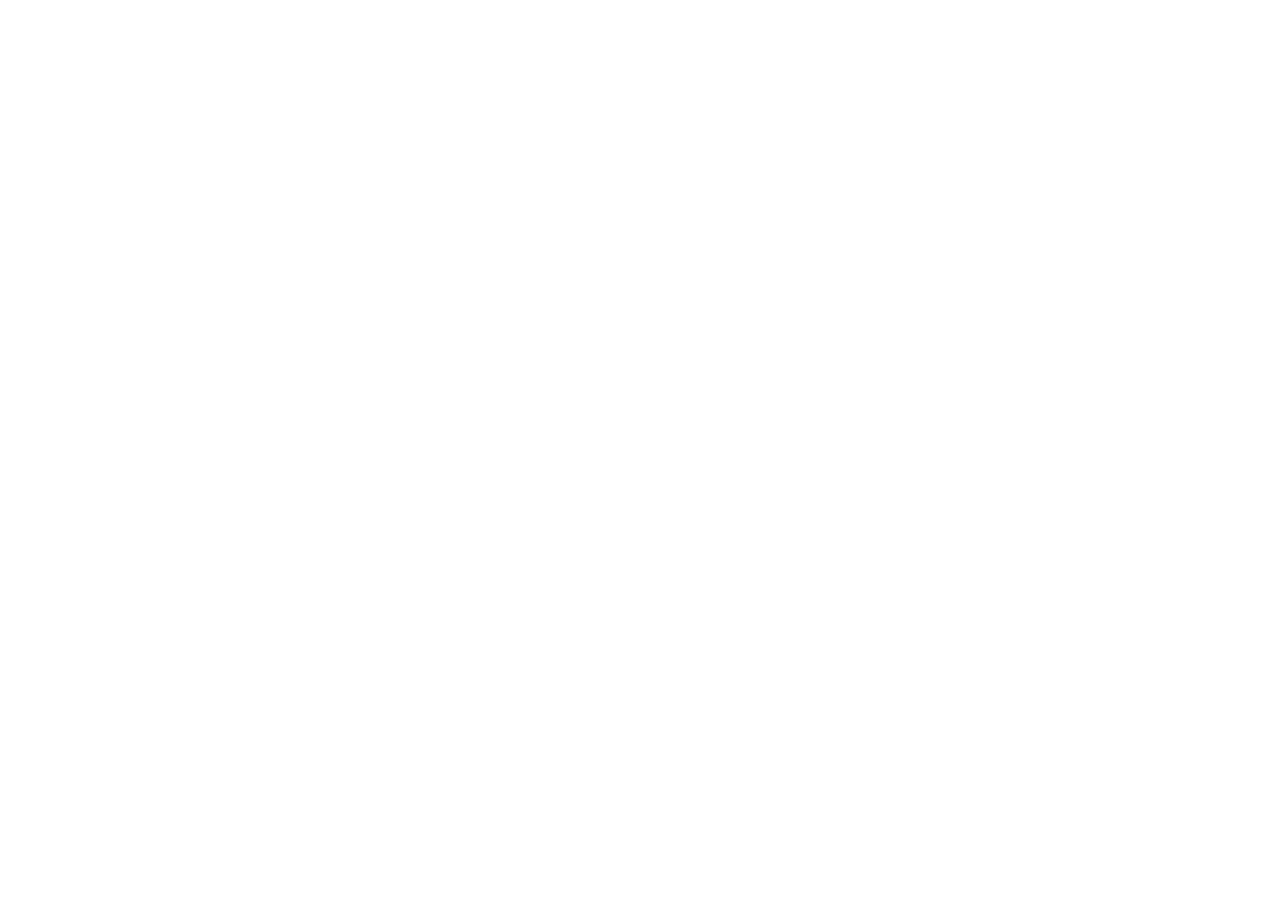
==== index.html @ 343912c4 "wehqwh" ====
<!DOCTYPE html>
<html lang="en">
  <head>
    <meta charset="UTF-8" />
    <meta http-equiv="X-UA-Compatible" content="IE=edge" />
    <meta name="viewport" content="width=device-width, initial-scale=1.0" />
    <title>game</title>
  </head>
  <body></body>
</html>
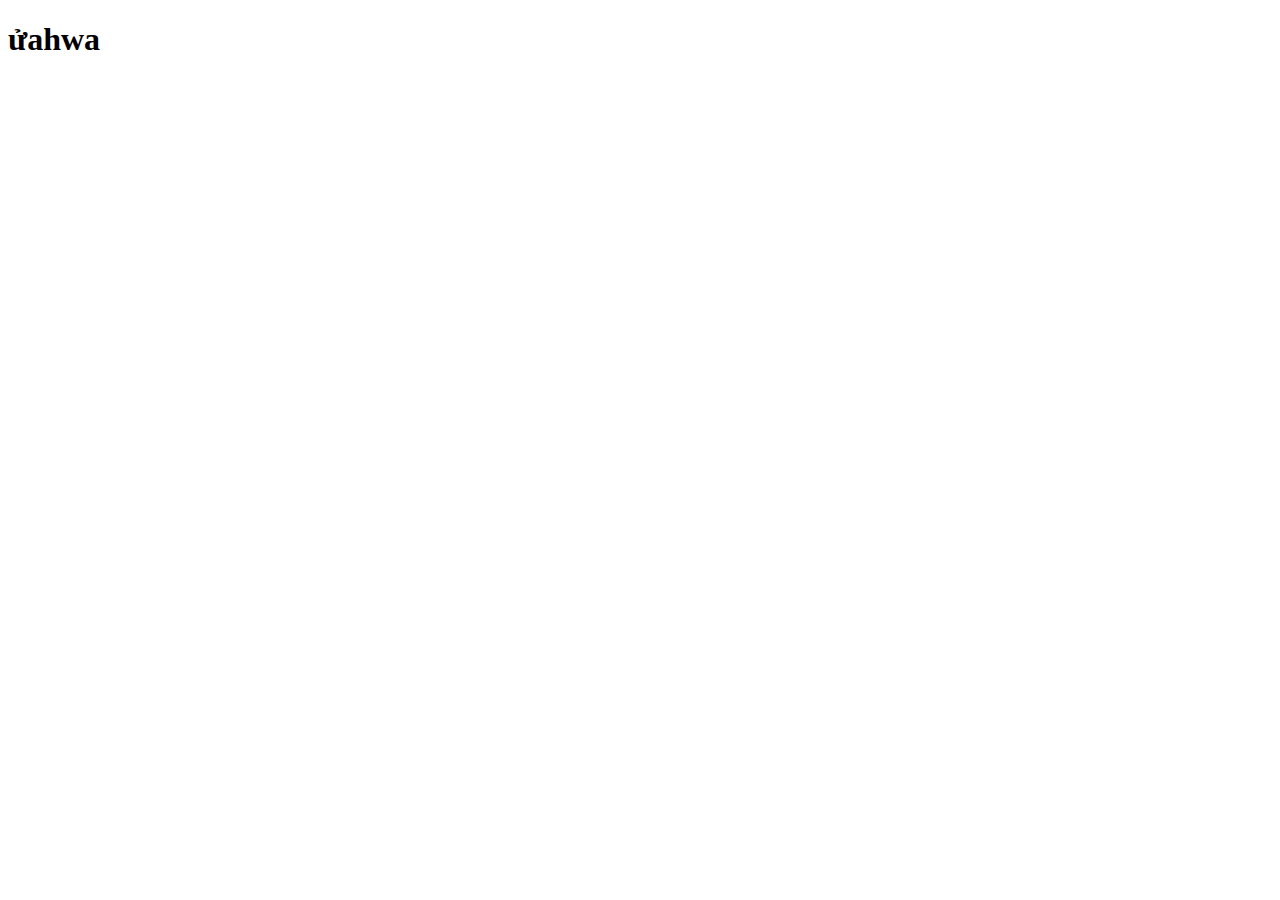
==== commit 835a658f: "wqeg" ====
--- a/index.html
+++ b/index.html
@@ -6,5 +6,7 @@
     <meta name="viewport" content="width=device-width, initial-scale=1.0" />
     <title>game</title>
   </head>
-  <body></body>
+  <body>
+    <h1>ửahwa</h1>
+  </body>
 </html>
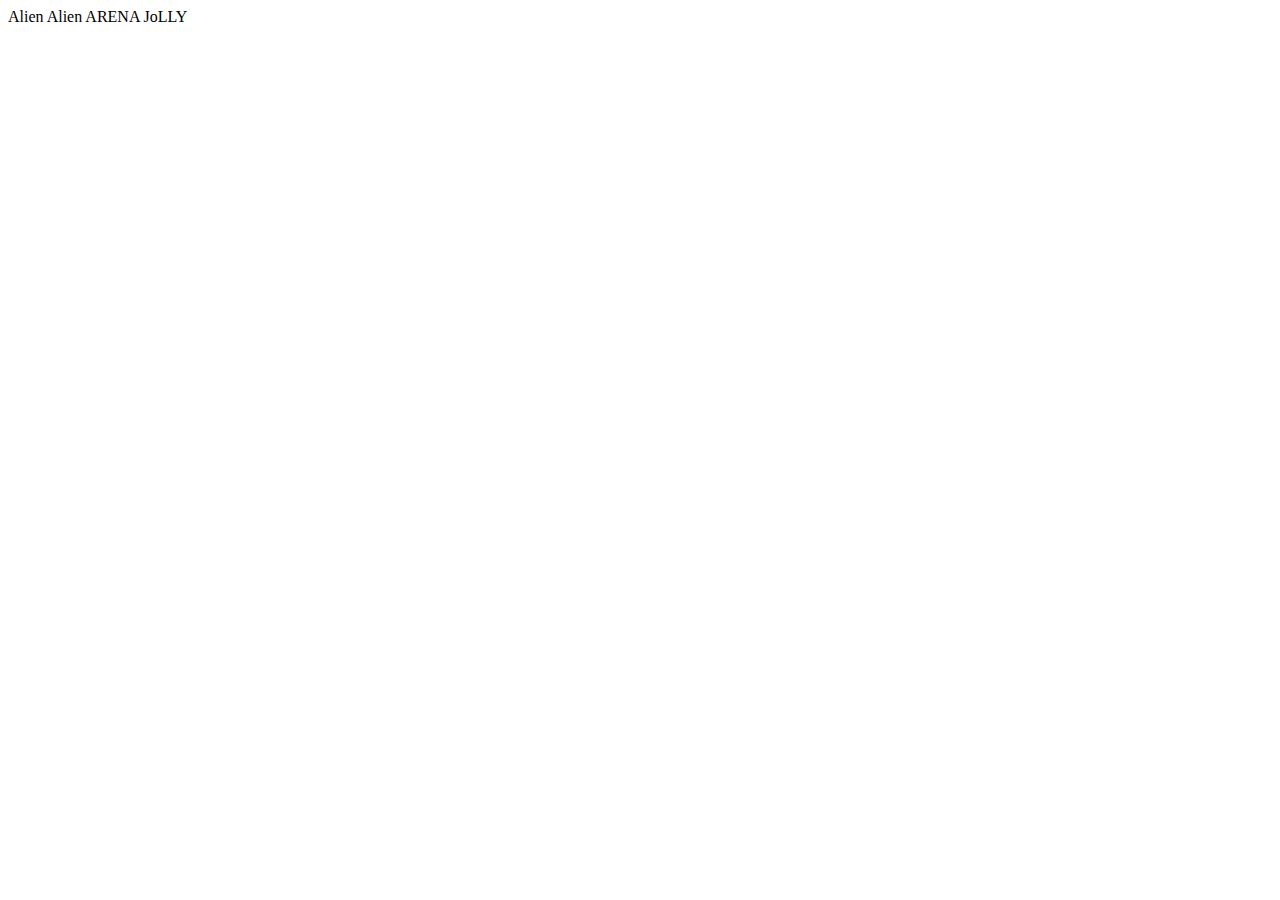
==== commit 7ade6249: "Update index.html" ====
--- a/index.html
+++ b/index.html
@@ -7,6 +7,9 @@
     <title>game</title>
   </head>
   <body>
-    <h1>ửahwa</h1>
+    <a herf = "https://athevinha.github.io/GameJS/Alien/"> Alien</a>
+    <a herf = "https://athevinha.github.io/GameJS/backbone-game-engine/super-mario-bros/index.html"> Alien</a>
+    <a herf = "https://athevinha.github.io/GameJS/onslaught_arena/htdocs/"> ARENA</a>
+    <a herf = "https://athevinha.github.io/GameJS/jolly"> JoLLY</a>
   </body>
 </html>
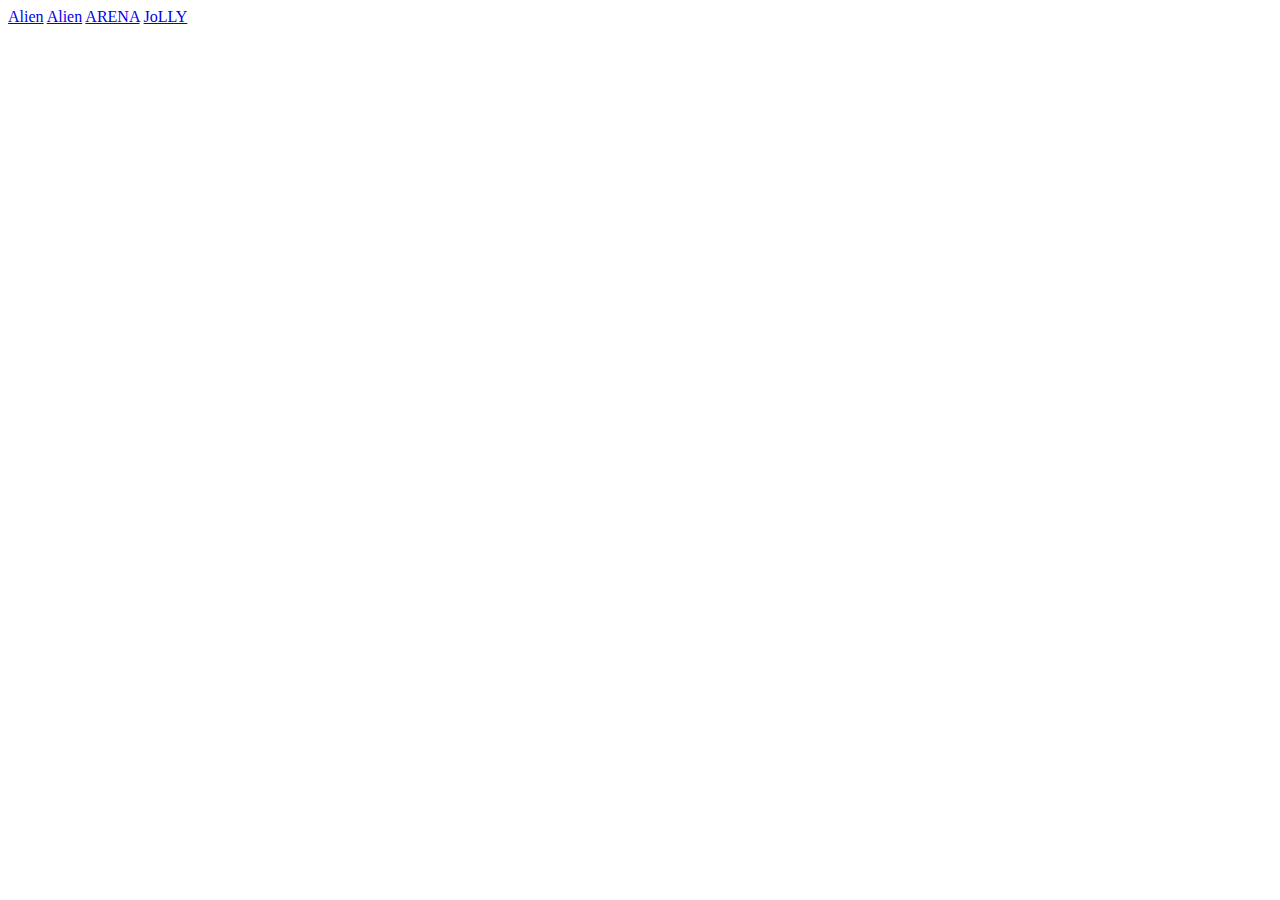
==== commit bd1b2a1a: "Update index.html" ====
--- a/index.html
+++ b/index.html
@@ -7,9 +7,9 @@
     <title>game</title>
   </head>
   <body>
-    <a herf = "https://athevinha.github.io/GameJS/Alien/"> Alien</a>
-    <a herf = "https://athevinha.github.io/GameJS/backbone-game-engine/super-mario-bros/index.html"> Alien</a>
-    <a herf = "https://athevinha.github.io/GameJS/onslaught_arena/htdocs/"> ARENA</a>
-    <a herf = "https://athevinha.github.io/GameJS/jolly"> JoLLY</a>
+    <a href = "https://athevinha.github.io/GameJS/Alien/"> Alien</a>
+    <a href = "https://athevinha.github.io/GameJS/backbone-game-engine/super-mario-bros/index.html"> Alien</a>
+    <a href = "https://athevinha.github.io/GameJS/onslaught_arena/htdocs/"> ARENA</a>
+    <a href = "https://athevinha.github.io/GameJS/jolly"> JoLLY</a>
   </body>
 </html>
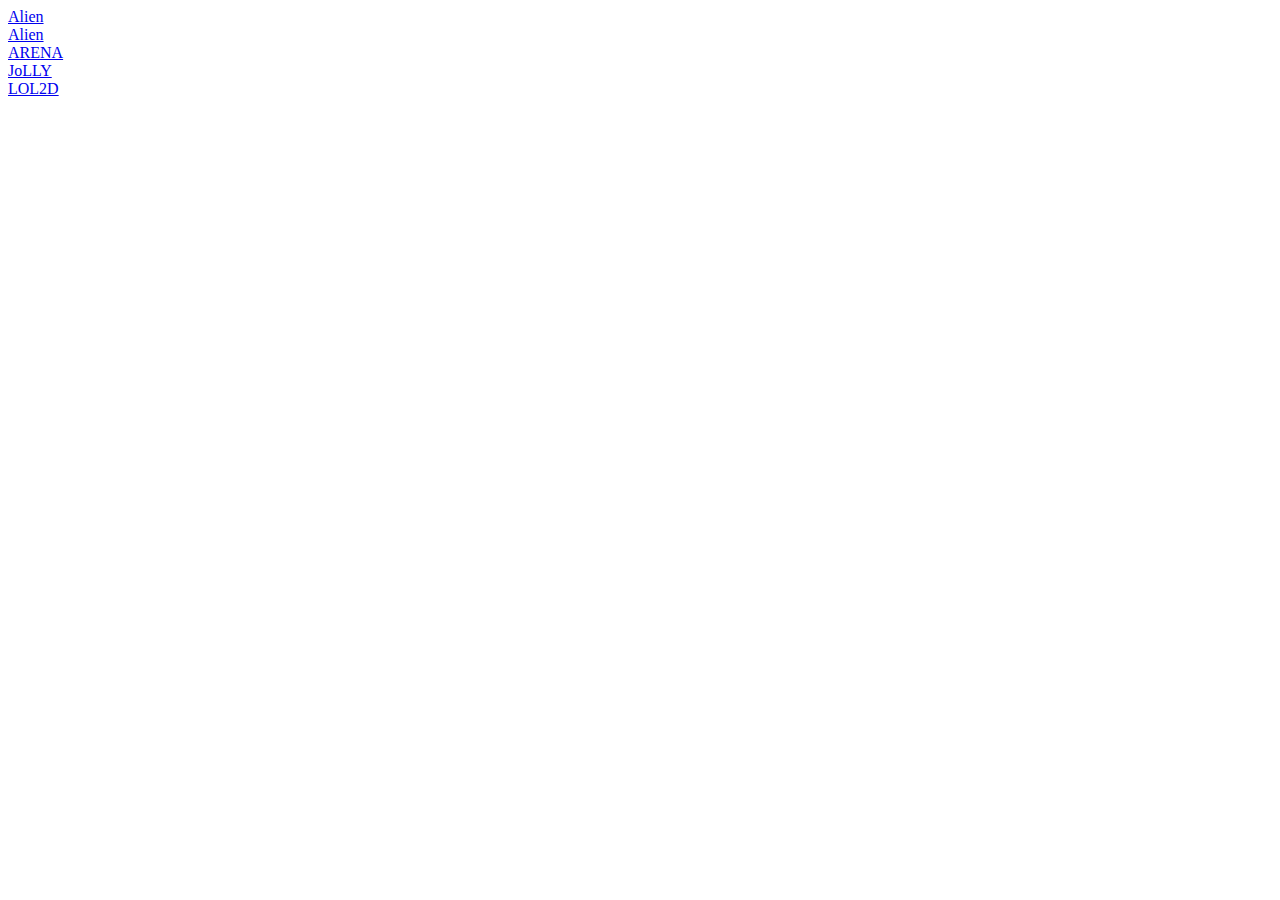
==== commit 3e9d1a78: "Update index.html" ====
--- a/index.html
+++ b/index.html
@@ -7,9 +7,10 @@
     <title>game</title>
   </head>
   <body>
-    <a href = "https://athevinha.github.io/GameJS/Alien/"> Alien</a>
-    <a href = "https://athevinha.github.io/GameJS/backbone-game-engine/super-mario-bros/index.html"> Alien</a>
-    <a href = "https://athevinha.github.io/GameJS/onslaught_arena/htdocs/"> ARENA</a>
-    <a href = "https://athevinha.github.io/GameJS/jolly"> JoLLY</a>
+    <a href = "https://athevinha.github.io/GameJS/Alien/"> Alien</a><br>
+    <a href = "https://athevinha.github.io/GameJS/backbone-game-engine/super-mario-bros/index.html"> Alien</a><br>
+    <a href = "https://athevinha.github.io/GameJS/onslaught_arena/htdocs/"> ARENA</a><br>
+    <a href = "https://athevinha.github.io/GameJS/jolly"> JoLLY</a><br>
+    <a href = "https://athevinha.github.io/GameJS/LOL2D-ver1"> LOL2D</a><br>
   </body>
 </html>
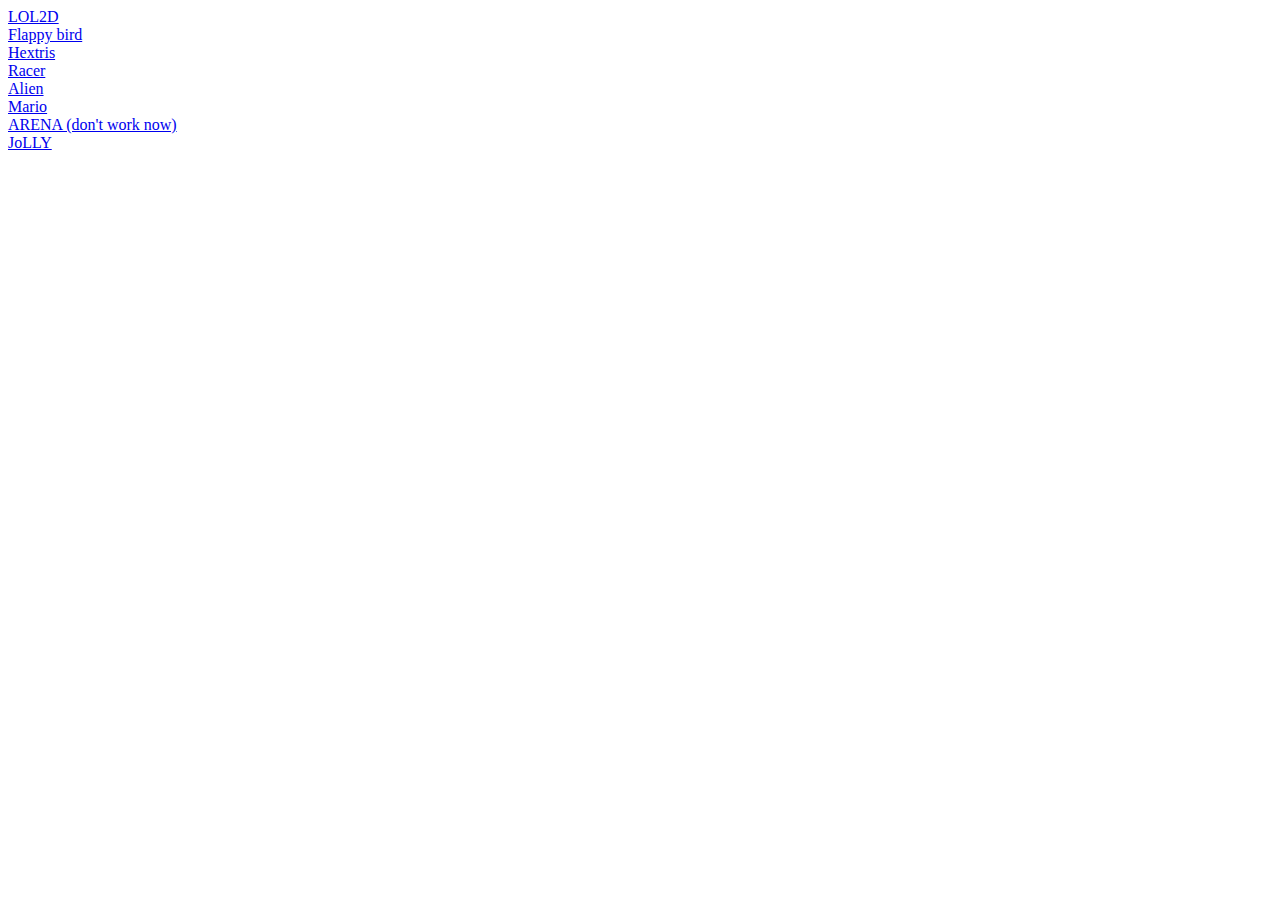
==== commit 529bdf16: "up game xàm xàm" ====
--- a/index.html
+++ b/index.html
@@ -7,10 +7,13 @@
     <title>game</title>
   </head>
   <body>
+       <a href = "https://athevinha.github.io/GameJS/LOL2D-ver1"> LOL2D</a><br>
+    <a href = "https://envgame.online/Games/Flappy%20Bird">Flappy bird</a></br>
+  <a href = "https://envgame.online/Games/Hextris">Hextris</a></br>
+<a href = "https://envgame.online/Games/Racer">Racer</a></br>
     <a href = "https://athevinha.github.io/GameJS/Alien/"> Alien</a><br>
-    <a href = "https://athevinha.github.io/GameJS/backbone-game-engine/super-mario-bros/index.html"> Alien</a><br>
-    <a href = "https://athevinha.github.io/GameJS/onslaught_arena/htdocs/"> ARENA</a><br>
+    <a href = "https://athevinha.github.io/GameJS/backbone-game-engine/super-mario-bros/index.html"> Mario</a><br>
+    <a href = "https://athevinha.github.io/GameJS/onslaught_arena/htdocs/"> ARENA (don't work now)</a><br>
     <a href = "https://athevinha.github.io/GameJS/jolly"> JoLLY</a><br>
-    <a href = "https://athevinha.github.io/GameJS/LOL2D-ver1"> LOL2D</a><br>
   </body>
 </html>
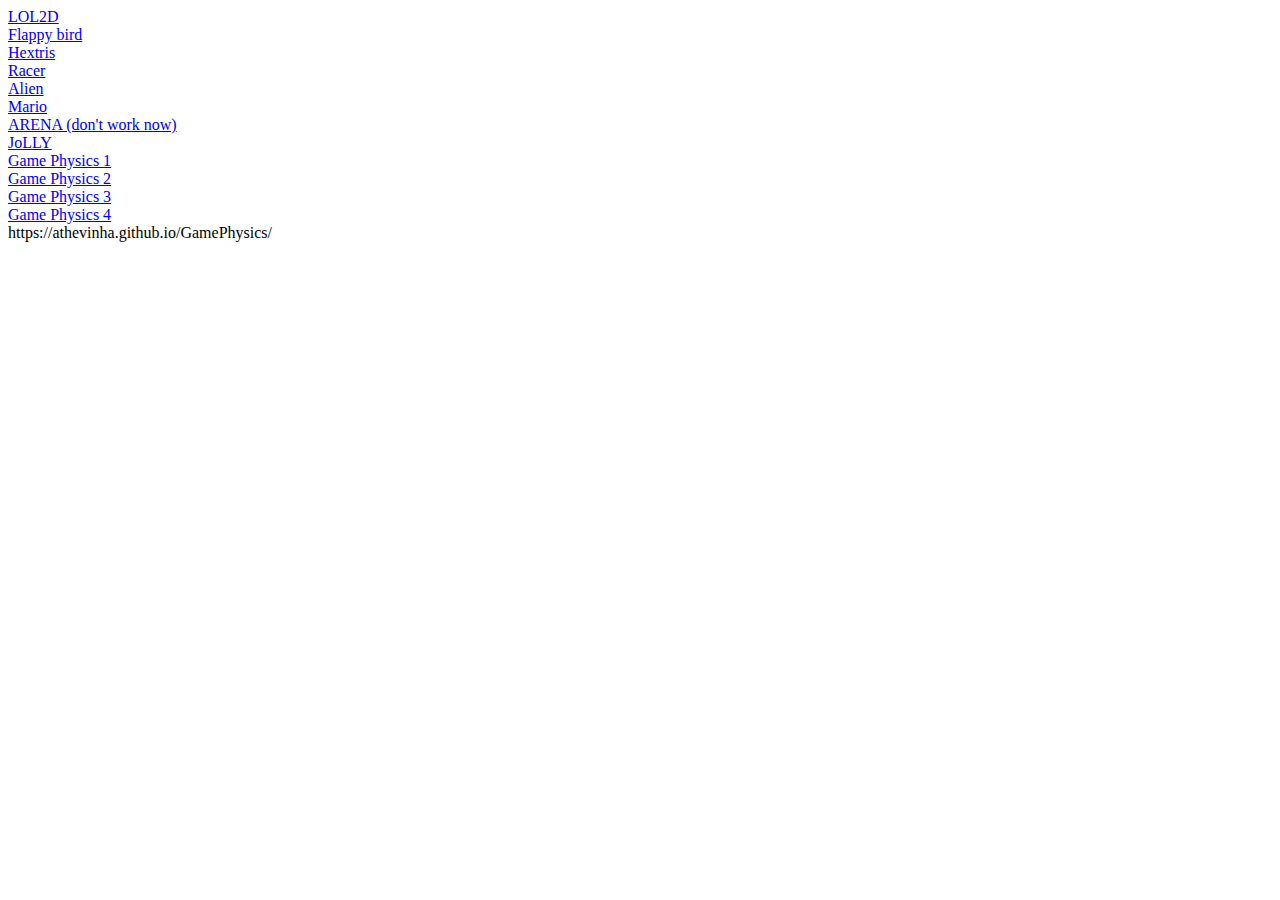
==== commit 2764a4fa: "change xàm xàm" ====
--- a/index.html
+++ b/index.html
@@ -15,5 +15,10 @@
     <a href = "https://athevinha.github.io/GameJS/backbone-game-engine/super-mario-bros/index.html"> Mario</a><br>
     <a href = "https://athevinha.github.io/GameJS/onslaught_arena/htdocs/"> ARENA (don't work now)</a><br>
     <a href = "https://athevinha.github.io/GameJS/jolly"> JoLLY</a><br>
+<a href = "https://athevinha.github.io/GamePhysics/GameVinh1/index.html"> Game Physics 1</a><br>
+<a href = "https://athevinha.github.io/GamePhysics/GameVinh2/index.html"> Game Physics 2</a><br>
+<a href = "https://athevinha.github.io/GamePhysics/GameVinh3/index.html"> Game Physics 3</a><br>
+<a href = "https://athevinha.github.io/GamePhysics/GameVinh4/index.html"> Game Physics 4</a><br>
+https://athevinha.github.io/GamePhysics/
   </body>
 </html>
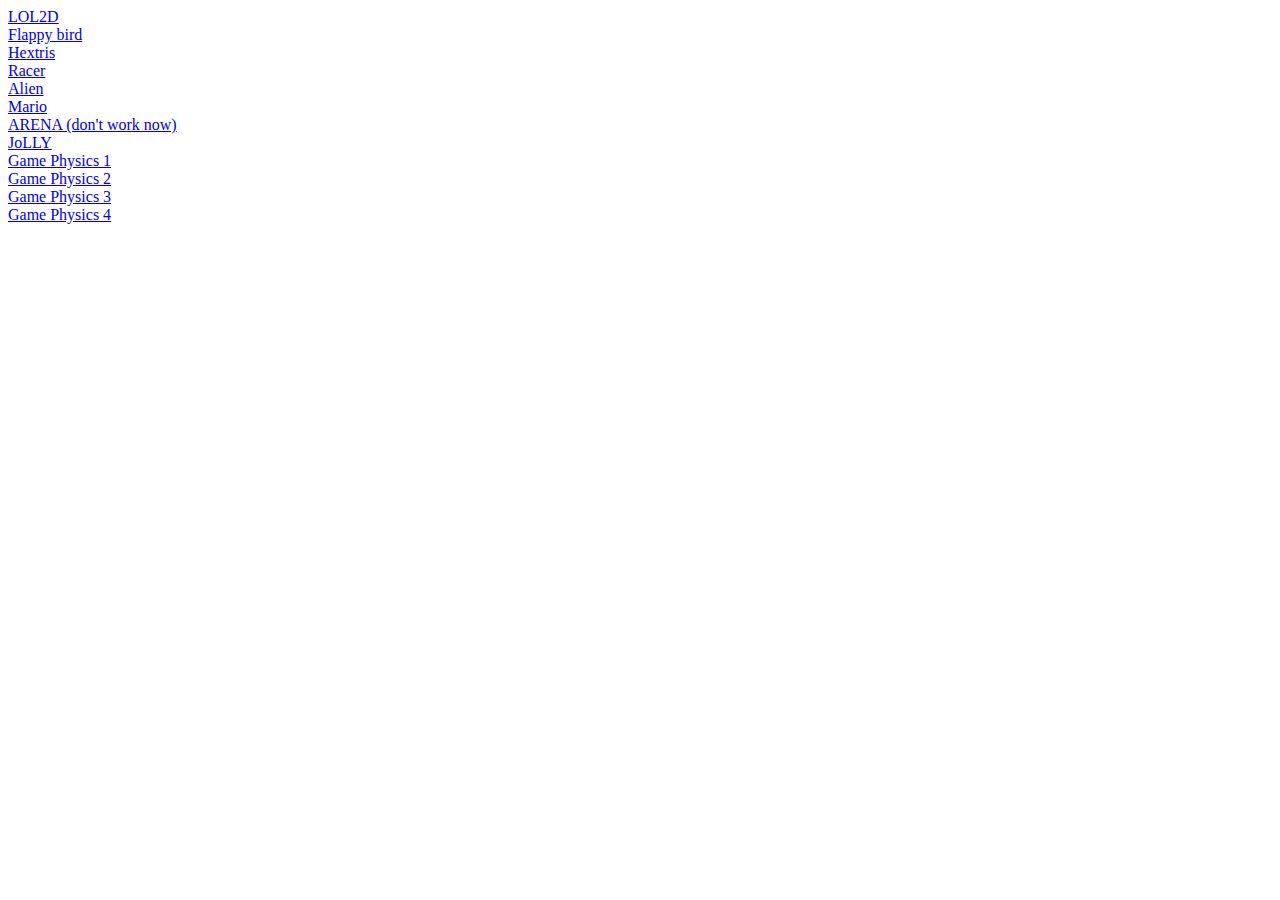
==== commit 7c913b1a: "Update index.html" ====
--- a/index.html
+++ b/index.html
@@ -19,6 +19,5 @@
 <a href = "https://athevinha.github.io/GamePhysics/GameVinh2/index.html"> Game Physics 2</a><br>
 <a href = "https://athevinha.github.io/GamePhysics/GameVinh3/index.html"> Game Physics 3</a><br>
 <a href = "https://athevinha.github.io/GamePhysics/GameVinh4/index.html"> Game Physics 4</a><br>
-https://athevinha.github.io/GamePhysics/
   </body>
 </html>
